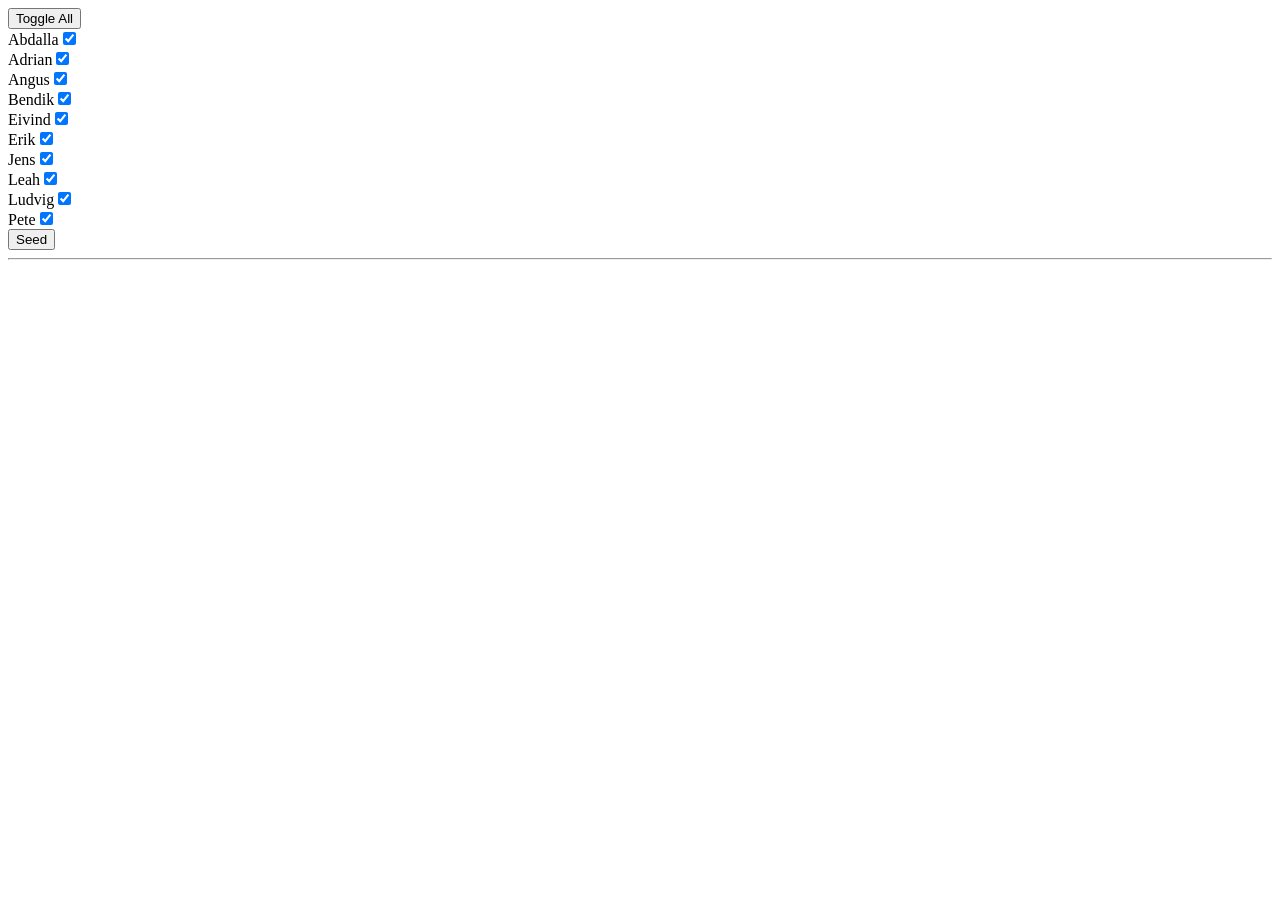
==== index.html @ e152ac64 "Add files via upload" ====
<!DOCTYPE html>
<html lang="en">
<head>
    <meta charset="UTF-8">
    <meta name="viewport" content="width=device-width, initial-scale=1.0">

    <script src="./logic.js">

    </script>

    <style>
        #seed {
            display: inline-block;
            width:120px;
            height:120px;
        }
        #score {
            display: inline-block;
            width:160px;
            height:160px;
        }
        #value {
            display: inline-block;
            width:160px;
            height:160px;
        }
    </style>

    <title>Document</title>
</head>
<body>
    <button id="toggle_button">Toggle All</button>
    <div id="players">

    </div>

    <button id="seed_button">Seed</button>
    <hr>
    <div id="results">
        <div id="seed"></div>
        <div id="score"></div>
        <div id="value"></div>
    </div>
</body>
</html>
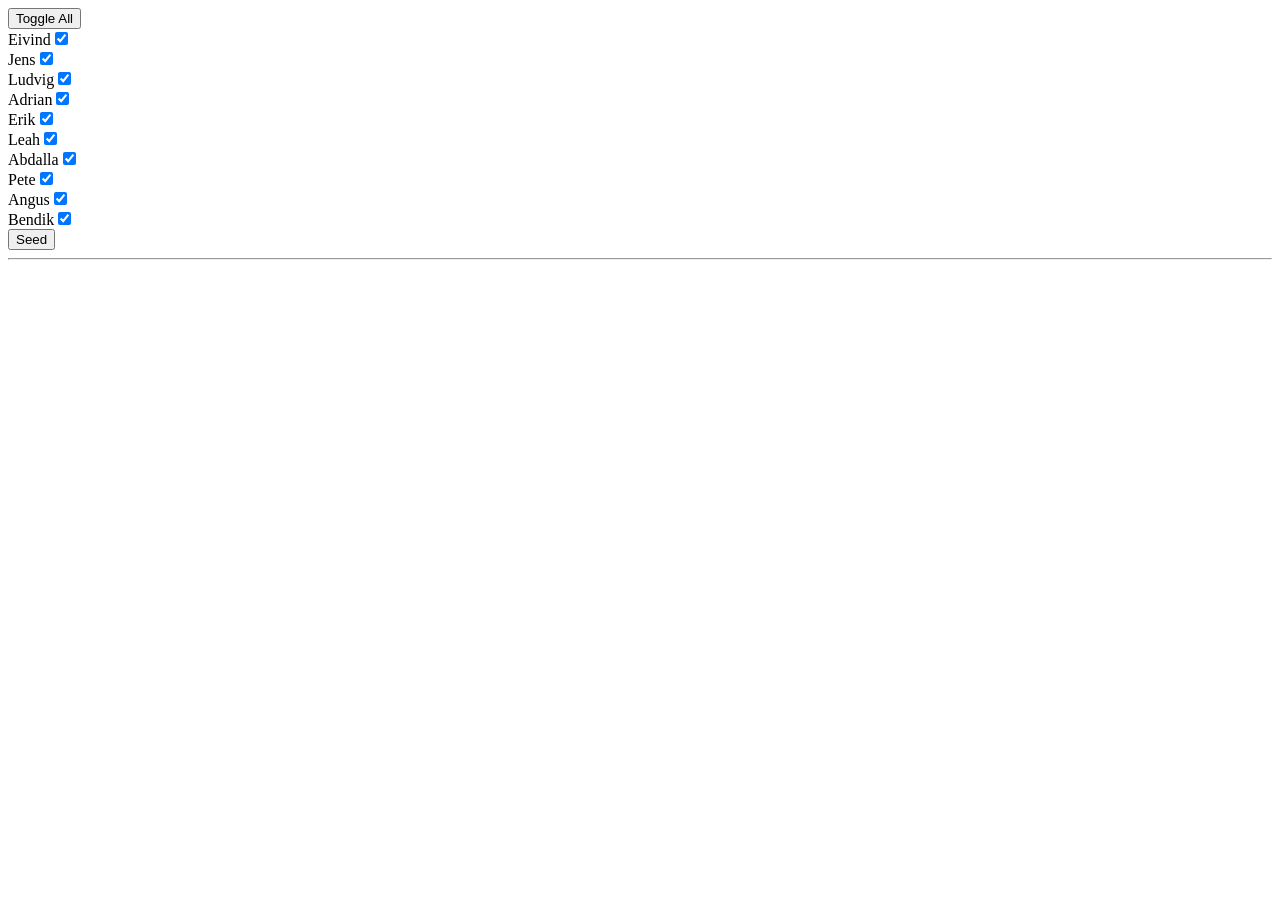
==== commit a173bded: "Test" ====
--- a/index.html
+++ b/index.html
@@ -9,20 +9,10 @@
     </script>
 
     <style>
-        #seed {
+        .output {
             display: inline-block;
-            width:120px;
-            height:120px;
-        }
-        #score {
-            display: inline-block;
-            width:160px;
-            height:160px;
-        }
-        #value {
-            display: inline-block;
-            width:160px;
-            height:160px;
+            margin-right: 10px;
+            background-color: black;
         }
     </style>
 
@@ -37,9 +27,10 @@
     <button id="seed_button">Seed</button>
     <hr>
     <div id="results">
-        <div id="seed"></div>
-        <div id="score"></div>
-        <div id="value"></div>
+        <div id="seed" class="output"></div>
+        <div id="score" class="output"></div>
+        <div id="ranking" class="output"></div>
+        <div id="actual" class="output"></div>
     </div>
 </body>
-</html>+</html>
